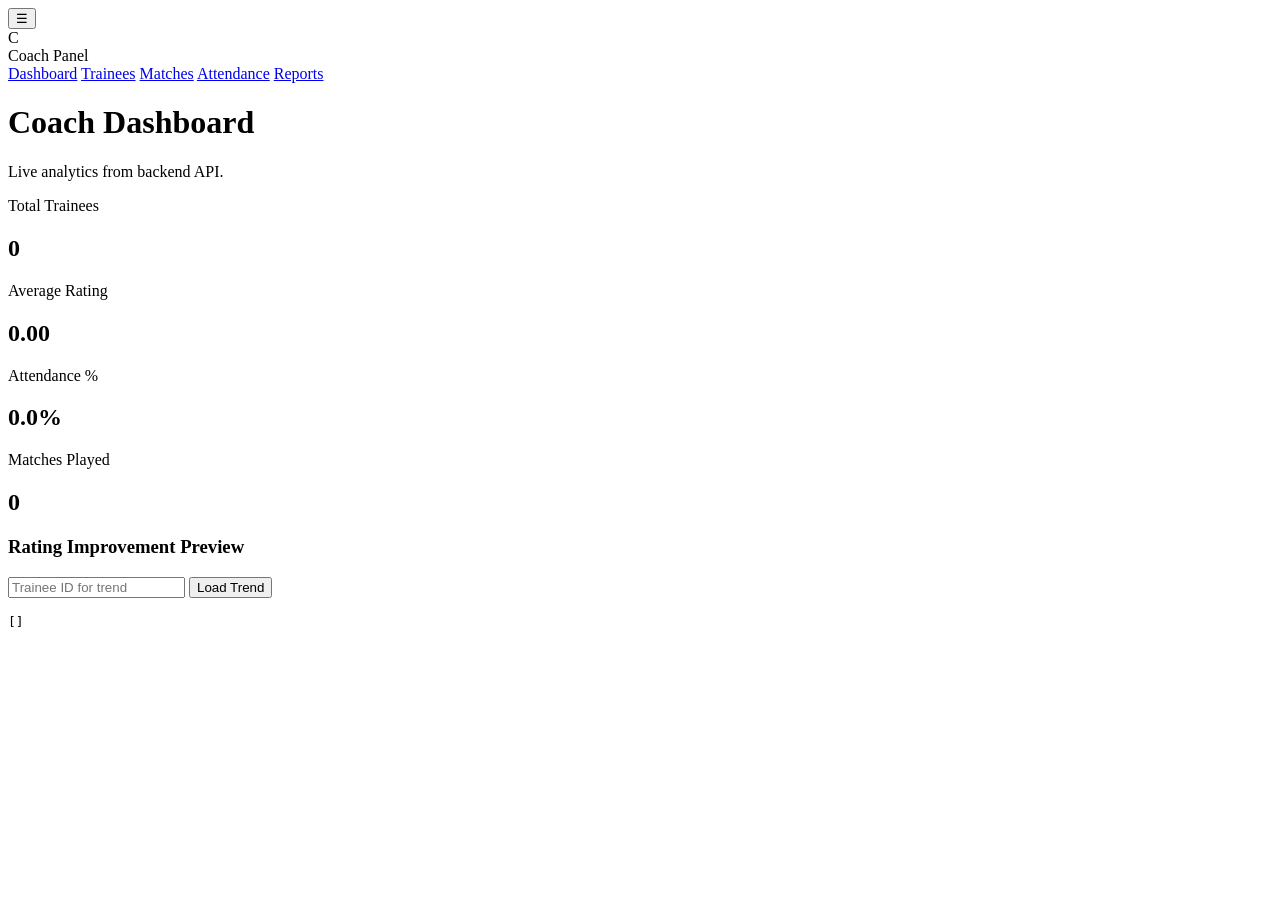
==== src/main/resources/static/index.html @ 82e427a4 "changes" ====
<!-- This file renders the dashboard page for coach analytics. -->
<html lang="en">
<head>
    <meta charset="UTF-8">
    <meta name="viewport" content="width=device-width, initial-scale=1.0">
    <script>if(localStorage.getItem("sidebarOpen")==="1"){document.documentElement.classList.add("sidebar-open-persist");}</script>
    <title>Coach Dashboard</title>
    <link rel="stylesheet" href="/css/styles.css">
</head>
<body class="app-dark">
<div class="layout">
    <button id="sidebarToggle" class="sidebar-toggle secondary" type="button" aria-label="Toggle sidebar">&#9776;</button>
    <aside class="sidebar">
        <div class="brand">
            <div class="brand-logo">C</div>
            <div class="brand-text">
                <span>Coach Panel</span>
            </div>
        </div>
        <nav class="nav">
            <a class="nav-link active" href="/index.html">Dashboard</a>
            <a class="nav-link" href="/trainees.html">Trainees</a>
            <a class="nav-link" href="/matches.html">Matches</a>
            <a class="nav-link" href="/attendance.html">Attendance</a>
            <a class="nav-link" href="/reports.html">Reports</a>
        </nav>
    </aside>
    <main class="content">
        <div id="msg" class="msg" style="display:none;"></div>
        <div class="panel">
            <h1 class="title">Coach Dashboard</h1>
            <p class="subtitle">Live analytics from backend API.</p>
        </div>
        <section class="grid cols-4">
            <article class="panel kpi">
                <p class="subtitle">Total Trainees</p>
                <h2 id="totalTrainees">0</h2>
            </article>
            <article class="panel kpi">
                <p class="subtitle">Average Rating</p>
                <h2 id="avgRating">0.00</h2>
            </article>
            <article class="panel kpi">
                <p class="subtitle">Attendance %</p>
                <h2 id="attendancePct">0.0%</h2>
            </article>
            <article class="panel kpi">
                <p class="subtitle">Matches Played</p>
                <h2 id="matchesPlayed">0</h2>
            </article>
        </section>

        <section class="panel">
            <h3>Rating Improvement Preview</h3>
            <form id="trendForm" class="row">
                <input type="number" id="trendTraineeId" placeholder="Trainee ID for trend" required>
                <button class="secondary" type="submit">Load Trend</button>
            </form>
            <pre id="trendOutput">[]</pre>
        </section>
    </main>
</div>
<script type="module" src="/js/analytics.js"></script>
    <script src="/js/sidebar.js"></script>
</body>
</html>
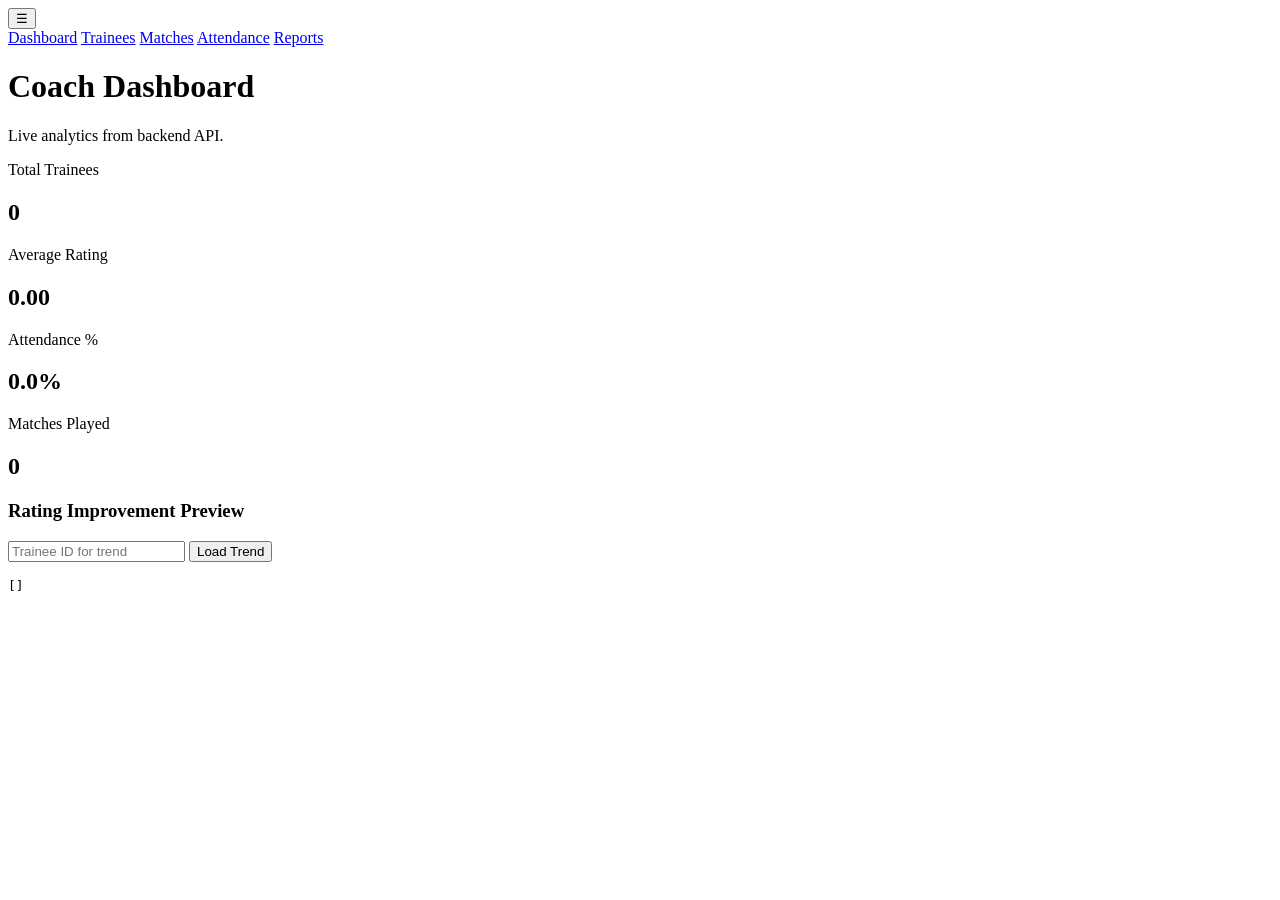
==== commit 4882c3dc: "Revert "changes" This reverts commit 82e427a4a7bb227e13983510d856c7aa57ed1e9c." ====
--- a/src/main/resources/static/index.html
+++ b/src/main/resources/static/index.html
@@ -7,23 +7,16 @@
     <title>Coach Dashboard</title>
     <link rel="stylesheet" href="/css/styles.css">
 </head>
-<body class="app-dark">
+<body>
 <div class="layout">
     <button id="sidebarToggle" class="sidebar-toggle secondary" type="button" aria-label="Toggle sidebar">&#9776;</button>
     <aside class="sidebar">
-        <div class="brand">
-            <div class="brand-logo">C</div>
-            <div class="brand-text">
-                <span>Coach Panel</span>
-            </div>
-        </div>
-        <nav class="nav">
-            <a class="nav-link active" href="/index.html">Dashboard</a>
-            <a class="nav-link" href="/trainees.html">Trainees</a>
-            <a class="nav-link" href="/matches.html">Matches</a>
-            <a class="nav-link" href="/attendance.html">Attendance</a>
-            <a class="nav-link" href="/reports.html">Reports</a>
-        </nav>
+        <div class="brand"> </div>
+        <a class="nav-link active" href="/index.html">Dashboard</a>
+        <a class="nav-link" href="/trainees.html">Trainees</a>
+        <a class="nav-link" href="/matches.html">Matches</a>
+        <a class="nav-link" href="/attendance.html">Attendance</a>
+        <a class="nav-link" href="/reports.html">Reports</a>
     </aside>
     <main class="content">
         <div id="msg" class="msg" style="display:none;"></div>
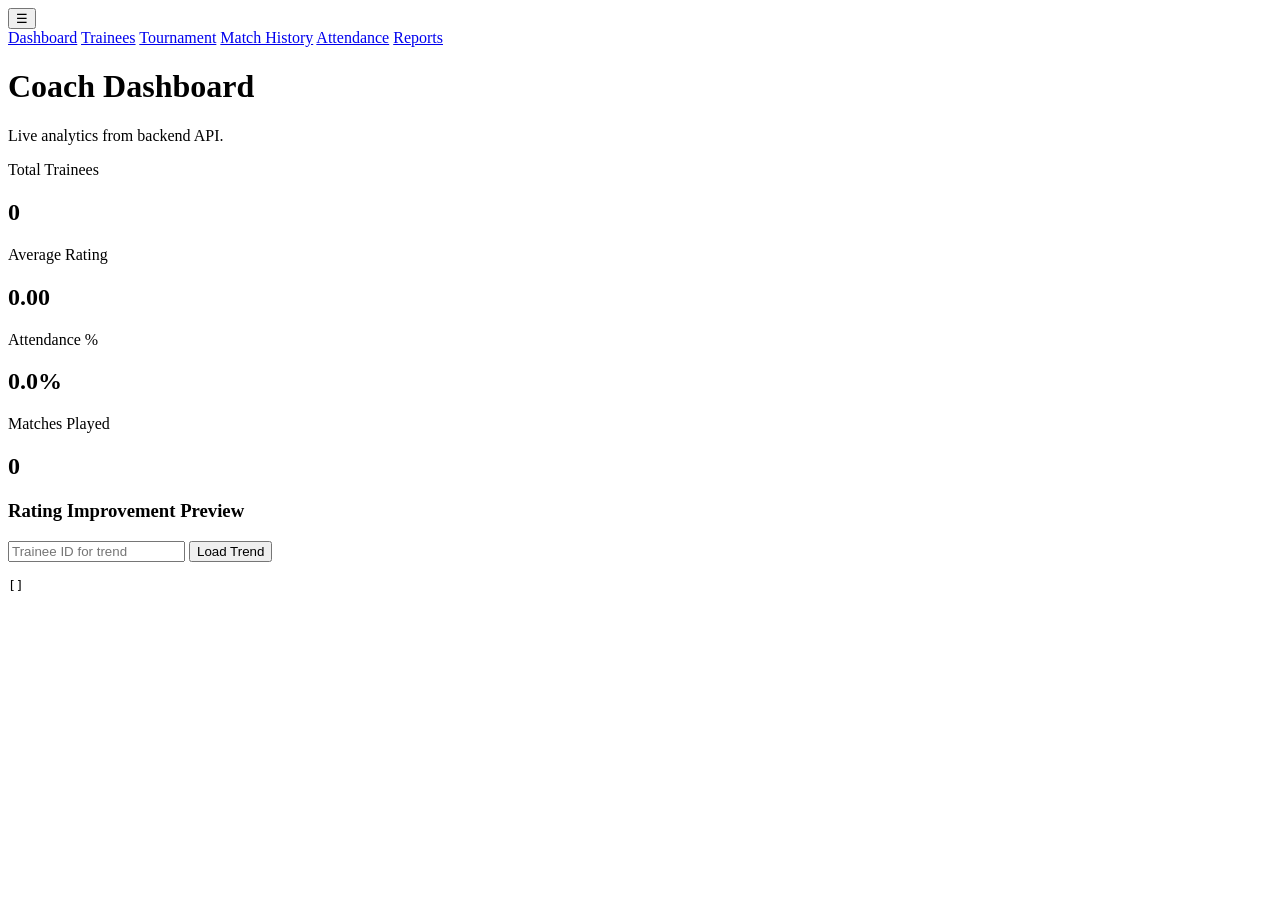
==== commit fbe3bff1: "ui changes" ====
--- a/src/main/resources/static/index.html
+++ b/src/main/resources/static/index.html
@@ -14,7 +14,8 @@
         <div class="brand"> </div>
         <a class="nav-link active" href="/index.html">Dashboard</a>
         <a class="nav-link" href="/trainees.html">Trainees</a>
-        <a class="nav-link" href="/matches.html">Matches</a>
+        <a class="nav-link" href="/matches.html">Tournament</a>
+        <a class="nav-link" href="/match-history.html">Match History</a>
         <a class="nav-link" href="/attendance.html">Attendance</a>
         <a class="nav-link" href="/reports.html">Reports</a>
     </aside>
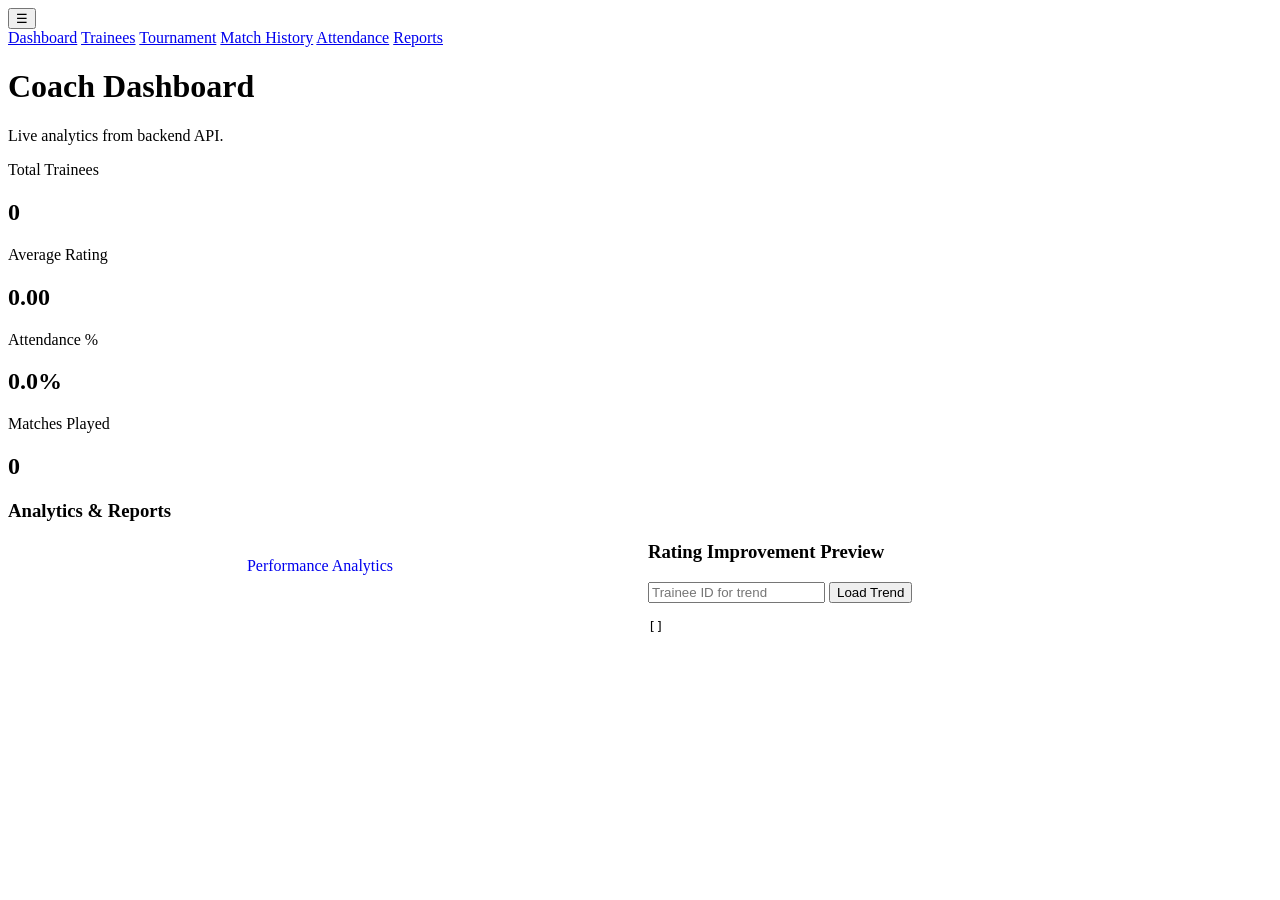
==== commit ea3d636d: "[Feature] Implement Trainee Detail and Performance Analytics pages PRIORITY 2: Frontend Implementati" ====
--- a/src/main/resources/static/index.html
+++ b/src/main/resources/static/index.html
@@ -4,6 +4,7 @@
     <meta charset="UTF-8">
     <meta name="viewport" content="width=device-width, initial-scale=1.0">
     <script>if(localStorage.getItem("sidebarOpen")==="1"){document.documentElement.classList.add("sidebar-open-persist");}</script>
+    <script src="/js/page-stability.js"></script>
     <title>Coach Dashboard</title>
     <link rel="stylesheet" href="/css/styles.css">
 </head>
@@ -45,12 +46,20 @@
         </section>
 
         <section class="panel">
-            <h3>Rating Improvement Preview</h3>
-            <form id="trendForm" class="row">
-                <input type="number" id="trendTraineeId" placeholder="Trainee ID for trend" required>
-                <button class="secondary" type="submit">Load Trend</button>
-            </form>
-            <pre id="trendOutput">[]</pre>
+            <h3>Analytics & Reports</h3>
+            <div style="display: grid; grid-template-columns: repeat(auto-fit, minmax(150px, 1fr)); gap: 1rem;">
+                <a href="/analytics/performance.html" class="secondary" style="padding: 1rem; text-decoration: none; text-align: center; border-radius: 4px; display: block;">
+                    Performance Analytics
+                </a>
+                <div class="panel">
+                    <h3 style="margin-top: 0;">Rating Improvement Preview</h3>
+                    <form id="trendForm" class="row">
+                        <input type="number" id="trendTraineeId" placeholder="Trainee ID for trend" required>
+                        <button class="secondary" type="submit">Load Trend</button>
+                    </form>
+                    <pre id="trendOutput">[]</pre>
+                </div>
+            </div>
         </section>
     </main>
 </div>
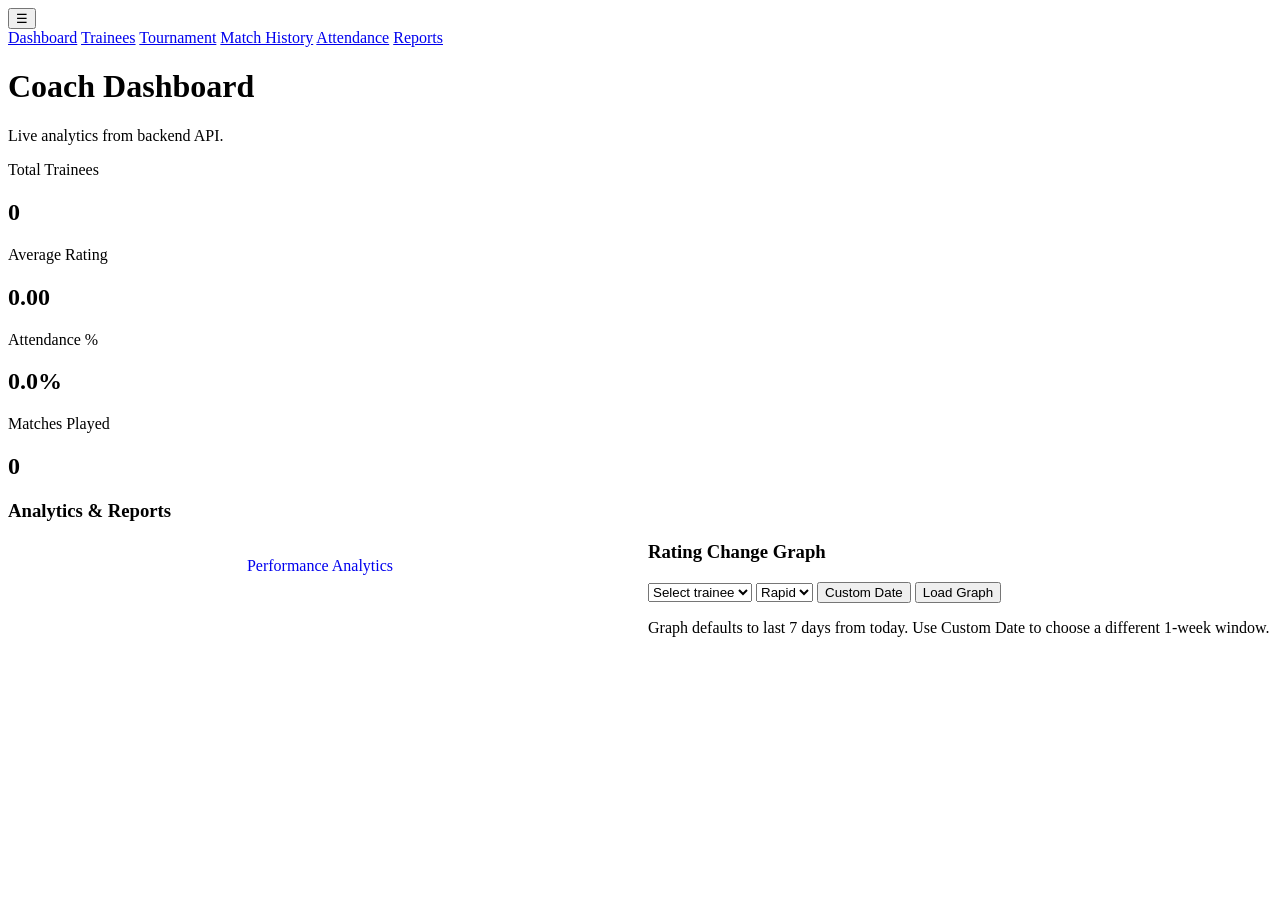
==== commit 42e7f5b7: "version 1.03.03: minor UI changes Co-authored-by: Copilot <copilot@github.com>" ====
--- a/src/main/resources/static/index.html
+++ b/src/main/resources/static/index.html
@@ -52,12 +52,22 @@
                     Performance Analytics
                 </a>
                 <div class="panel">
-                    <h3 style="margin-top: 0;">Rating Improvement Preview</h3>
+                    <h3 style="margin-top: 0;">Rating Change Graph</h3>
                     <form id="trendForm" class="row">
-                        <input type="number" id="trendTraineeId" placeholder="Trainee ID for trend" required>
-                        <button class="secondary" type="submit">Load Trend</button>
+                        <select id="trendTraineeId" required>
+                            <option value="">Select trainee</option>
+                        </select>
+                        <select id="trendMode" required>
+                            <option value="rapid" selected>Rapid</option>
+                            <option value="blitz">Blitz</option>
+                            <option value="bullet">Bullet</option>
+                        </select>
+                        <button id="trendCustomDateBtn" class="secondary" type="button">Custom Date</button>
+                        <input type="date" id="trendWeekStartDate" aria-label="Custom week start date" style="display:none;">
+                        <button class="secondary" type="submit">Load Graph</button>
                     </form>
-                    <pre id="trendOutput">[]</pre>
+                    <p id="trendMeta" class="subtitle" style="margin: 8px 0 0;">Graph defaults to last 7 days from today. Use Custom Date to choose a different 1-week window.</p>
+                    <div id="trendChart" class="trend-chart" role="img" aria-label="Trainee rating trend chart"></div>
                 </div>
             </div>
         </section>
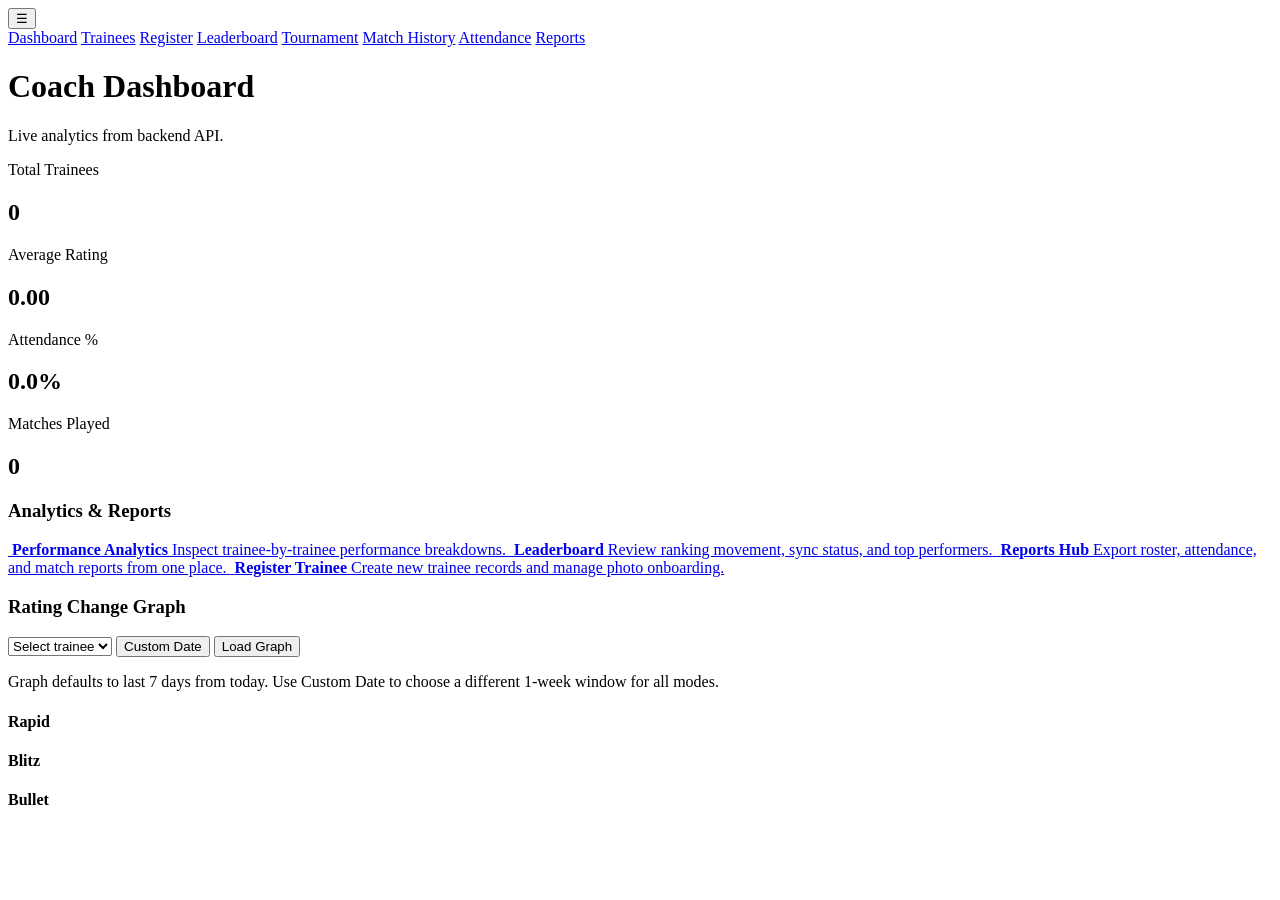
==== commit d66bbb73: "version 2.0.0: added coach evaluation" ====
--- a/src/main/resources/static/index.html
+++ b/src/main/resources/static/index.html
@@ -7,6 +7,7 @@
     <script src="/js/page-stability.js"></script>
     <title>Coach Dashboard</title>
     <link rel="stylesheet" href="/css/styles.css">
+    <link rel="icon" href="/icons/favicon.ico">
 </head>
 <body>
 <div class="layout">
@@ -15,6 +16,8 @@
         <div class="brand"> </div>
         <a class="nav-link active" href="/index.html">Dashboard</a>
         <a class="nav-link" href="/trainees.html">Trainees</a>
+        <a class="nav-link" href="/register.html">Register</a>
+        <a class="nav-link" href="/leaderboard.html">Leaderboard</a>
         <a class="nav-link" href="/matches.html">Tournament</a>
         <a class="nav-link" href="/match-history.html">Match History</a>
         <a class="nav-link" href="/attendance.html">Attendance</a>
@@ -47,28 +50,62 @@
 
         <section class="panel">
             <h3>Analytics & Reports</h3>
-            <div style="display: grid; grid-template-columns: repeat(auto-fit, minmax(150px, 1fr)); gap: 1rem;">
-                <a href="/analytics/performance.html" class="secondary" style="padding: 1rem; text-decoration: none; text-align: center; border-radius: 4px; display: block;">
-                    Performance Analytics
+            <div class="dashboard-action-grid">
+                <a href="/analytics/performance.html" class="dashboard-action-card">
+                    <span class="dashboard-action-icon"><img src="/icons/users.png" alt="" loading="lazy"></span>
+                    <span class="dashboard-action-copy">
+                        <strong>Performance Analytics</strong>
+                        <span>Inspect trainee-by-trainee performance breakdowns.</span>
+                    </span>
                 </a>
-                <div class="panel">
-                    <h3 style="margin-top: 0;">Rating Change Graph</h3>
-                    <form id="trendForm" class="row">
-                        <select id="trendTraineeId" required>
-                            <option value="">Select trainee</option>
-                        </select>
-                        <select id="trendMode" required>
-                            <option value="rapid" selected>Rapid</option>
-                            <option value="blitz">Blitz</option>
-                            <option value="bullet">Bullet</option>
-                        </select>
-                        <button id="trendCustomDateBtn" class="secondary" type="button">Custom Date</button>
-                        <input type="date" id="trendWeekStartDate" aria-label="Custom week start date" style="display:none;">
-                        <button class="secondary" type="submit">Load Graph</button>
-                    </form>
-                    <p id="trendMeta" class="subtitle" style="margin: 8px 0 0;">Graph defaults to last 7 days from today. Use Custom Date to choose a different 1-week window.</p>
-                    <div id="trendChart" class="trend-chart" role="img" aria-label="Trainee rating trend chart"></div>
-                </div>
+                <a href="/leaderboard.html" class="dashboard-action-card">
+                    <span class="dashboard-action-icon"><img src="/icons/leaderboard.png" alt="" loading="lazy"></span>
+                    <span class="dashboard-action-copy">
+                        <strong>Leaderboard</strong>
+                        <span>Review ranking movement, sync status, and top performers.</span>
+                    </span>
+                </a>
+                <a href="/reports.html" class="dashboard-action-card">
+                    <span class="dashboard-action-icon"><img src="/icons/report.png" alt="" loading="lazy"></span>
+                    <span class="dashboard-action-copy">
+                        <strong>Reports Hub</strong>
+                        <span>Export roster, attendance, and match reports from one place.</span>
+                    </span>
+                </a>
+                <a href="/register.html" class="dashboard-action-card">
+                    <span class="dashboard-action-icon"><img src="/icons/register.png" alt="" loading="lazy"></span>
+                    <span class="dashboard-action-copy">
+                        <strong>Register Trainee</strong>
+                        <span>Create new trainee records and manage photo onboarding.</span>
+                    </span>
+                </a>
+            </div>
+        </section>
+
+        <section class="panel dashboard-trend-shell">
+            <h3>Rating Change Graph</h3>
+            <form id="trendForm" class="row">
+                <select id="trendTraineeId" required>
+                    <option value="">Select trainee</option>
+                </select>
+                <button id="trendCustomDateBtn" class="secondary" type="button">Custom Date</button>
+                <input type="date" id="trendWeekStartDate" aria-label="Custom week start date" style="display:none;">
+                <button class="secondary" type="submit">Load Graph</button>
+            </form>
+            <p id="trendMeta" class="subtitle" style="margin: 8px 0 0;">Graph defaults to last 7 days from today. Use Custom Date to choose a different 1-week window for all modes.</p>
+            <div class="trend-grid-3">
+                <article class="trend-mode-card">
+                    <h4 class="trend-mode-title">Rapid</h4>
+                    <div id="trendChartRapid" class="trend-chart" role="img" aria-label="Rapid rating trend chart"></div>
+                </article>
+                <article class="trend-mode-card">
+                    <h4 class="trend-mode-title">Blitz</h4>
+                    <div id="trendChartBlitz" class="trend-chart" role="img" aria-label="Blitz rating trend chart"></div>
+                </article>
+                <article class="trend-mode-card">
+                    <h4 class="trend-mode-title">Bullet</h4>
+                    <div id="trendChartBullet" class="trend-chart" role="img" aria-label="Bullet rating trend chart"></div>
+                </article>
             </div>
         </section>
     </main>
